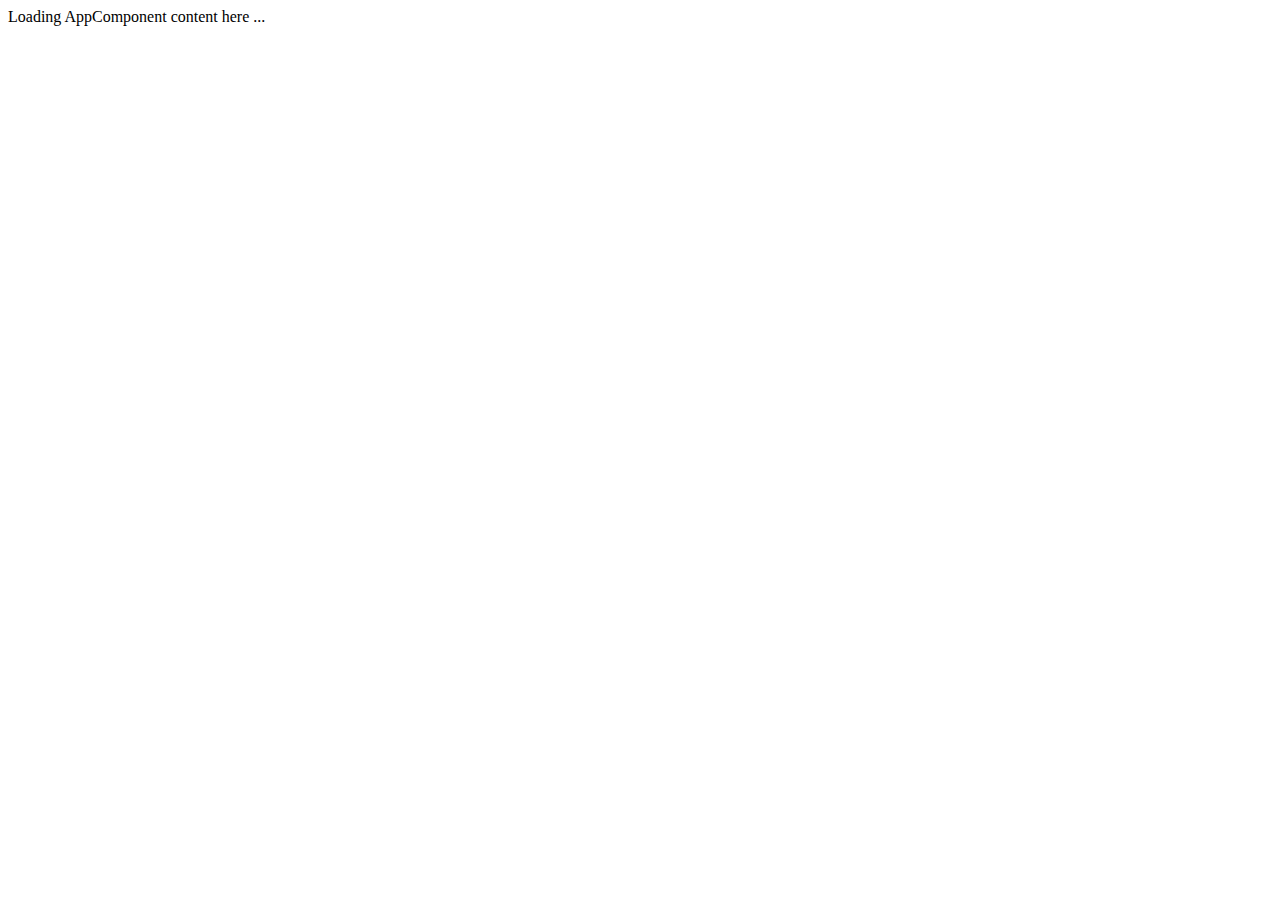
==== src/index.html @ d4b5600c "Inital Commit" ====
<!DOCTYPE html>
<html>
  <head>
    <title>Angular QuickStart</title>
    <meta charset="UTF-8">
    <meta name="viewport" content="width=device-width, initial-scale=1">
    <base href="/">
    <link rel="stylesheet" href="styles.css">

    <!-- Polyfill(s) for older browsers -->
    <script src="node_modules/core-js/client/shim.min.js"></script>

    <script src="node_modules/zone.js/dist/zone.js"></script>
    <script src="node_modules/systemjs/dist/system.src.js"></script>

    <script src="systemjs.config.js"></script>
    <script>
      System.import('main.js').catch(function(err){ console.error(err); });
    </script>
  </head>

  <body>
    <my-app>Loading AppComponent content here ...</my-app>
  </body>
</html>
---- src/styles.css ----
h1 {
  color: #369;
  font-family: Arial, Helvetica, sans-serif;
  font-size: 250%;
}
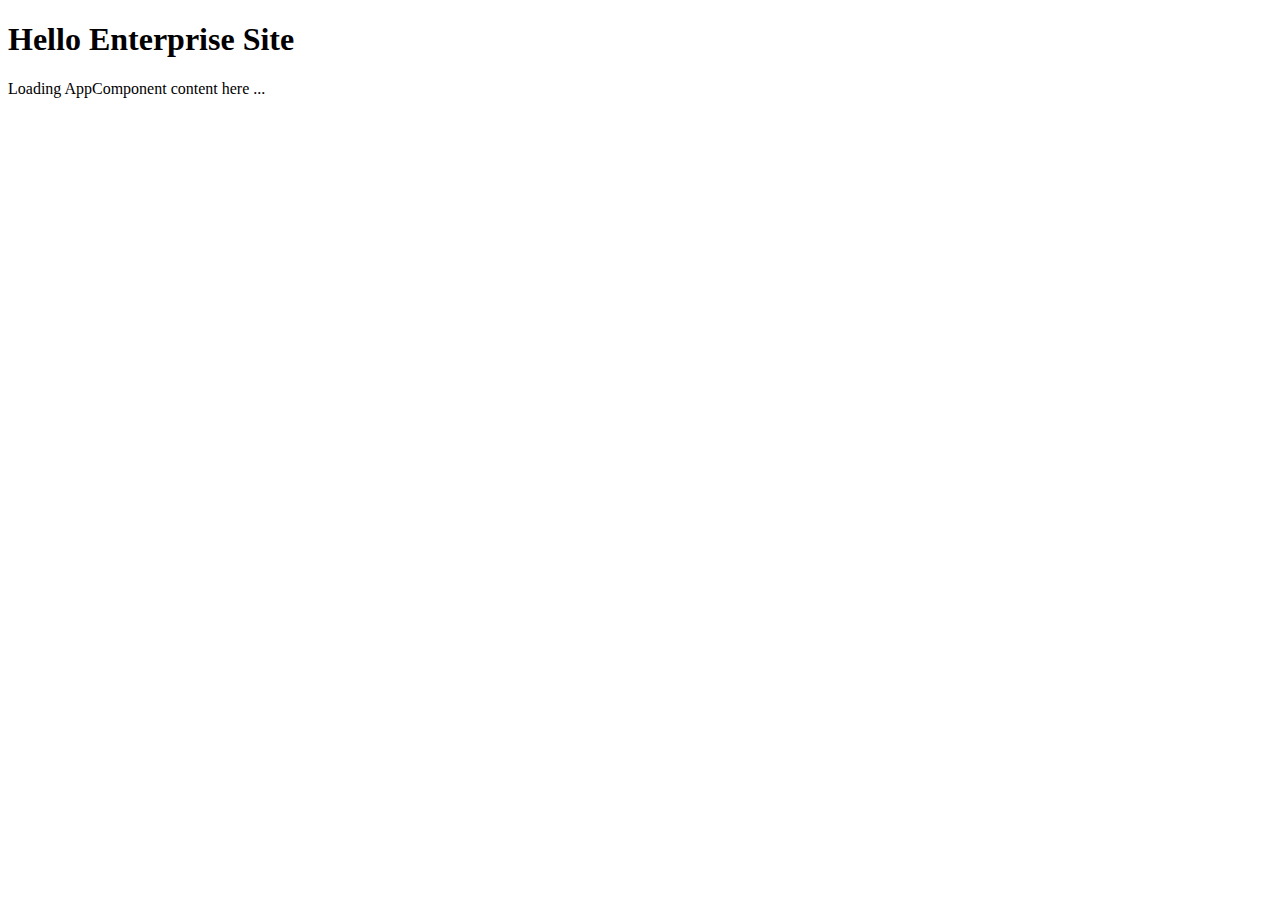
==== commit 53fd32a9: "Add Template Files" ====
--- a/src/index.html
+++ b/src/index.html
@@ -1,25 +1,28 @@
 <!DOCTYPE html>
 <html>
-  <head>
-    <title>Angular QuickStart</title>
-    <meta charset="UTF-8">
-    <meta name="viewport" content="width=device-width, initial-scale=1">
-    <base href="/">
-    <link rel="stylesheet" href="styles.css">
 
-    <!-- Polyfill(s) for older browsers -->
-    <script src="node_modules/core-js/client/shim.min.js"></script>
+<head>
+  <title>Angular QuickStart</title>
+  <meta charset="UTF-8">
+  <meta name="viewport" content="width=device-width, initial-scale=1">
+  <base href="/">
+  <link rel="stylesheet" href="styles.css">
 
-    <script src="node_modules/zone.js/dist/zone.js"></script>
-    <script src="node_modules/systemjs/dist/system.src.js"></script>
+  <!-- Polyfill(s) for older browsers -->
+  <script src="node_modules/core-js/client/shim.min.js"></script>
 
-    <script src="systemjs.config.js"></script>
-    <script>
-      System.import('main.js').catch(function(err){ console.error(err); });
-    </script>
-  </head>
+  <script src="node_modules/zone.js/dist/zone.js"></script>
+  <script src="node_modules/systemjs/dist/system.src.js"></script>
 
-  <body>
-    <my-app>Loading AppComponent content here ...</my-app>
-  </body>
-</html>
+  <script src="systemjs.config.js"></script>
+  <script>
+    System.import('main.js').catch(function (err) { console.error(err); });
+  </script>
+</head>
+
+<body>
+  <h1>Hello Enterprise Site</h1>
+  <my-app>Loading AppComponent content here ...</my-app>
+</body>
+
+</html>--- a/src/styles.css
+++ b/src/styles.css
@@ -1,5 +1,256 @@
+html, body {
+    font-family: 'Roboto', sans-serif;
+    font-size: 14px;
+    height: 100%;
+    margin: 0px;
+    padding: 0px;
+}
+
+my-app {
+    position: relative;
+    top: 6em;
+    left: 2em;
+}
+
+/*body {
+  margin: 2em;
+  font-family: Arial, Helvetica, sans-serif;
+}*/
 h1 {
   color: #369;
-  font-family: Arial, Helvetica, sans-serif;
   font-size: 250%;
 }
+h2, h3 {
+  color: #555;
+  font-weight: lighter;
+}
+
+input, select, button {
+  color: #555;
+  font-family: Cambria, Georgia;
+  font-size: 100%;
+}
+
+fieldset {
+  border: 0;
+}
+
+a {
+  cursor: pointer;
+  cursor: hand;
+}
+nav a {
+  padding: 5px 10px;
+  text-decoration: none;
+  margin-top: 10px;
+  display: inline-block;
+  background-color: #eee;
+  border-radius: 4px;
+}
+nav a:visited, a:link {
+  color: #607D8B;
+}
+nav a:hover {
+  color: #039be5;
+  background-color: #CFD8DC;
+}
+nav a.active {
+  color: #039be5;
+}
+
+
+
+
+
+
+
+
+
+
+
+
+
+
+
+
+
+
+
+
+/*Custom Styles*/
+
+md-toolbar a {
+    color: inherit !important;
+    text-decoration: none;
+}
+
+.md-headline {
+    font-size: 16px;
+    line-height: 18px;
+}
+
+md-content {
+    margin: 4em auto !important;
+    width: 92%;
+    padding: 1em;
+}
+
+md-content > p.intro {
+    margin: 0em 1em !important;
+}
+
+md-card {
+    margin: 16px 8px !important;
+}
+
+md-card md-card-title {
+    padding: 8px 12px;
+}
+
+md-toolbar.card-title {
+    min-height: 32px;
+}
+
+md-toolbar.dark {
+    position: fixed !important;
+    background-color: #222 !important;
+    top: 0;
+    z-index: 99999;
+}
+
+.md-title-icon > i {
+    background-image: url("pluralsight.ico");
+    background-size: 50%;
+    background-repeat: no-repeat;
+    background-position: center center;
+    padding: 1em 2em;
+}
+
+.md-toolbar-tools h1, .md-toolbar-tools h2, .md-toolbar-tools h3 {
+    color: white;
+}
+/*End Custom Styles*/
+
+
+/* Toolbar area */
+
+.menu {
+    background-color: transparent;
+    border: none;
+    height: 38px;
+    margin: 16px;
+    width: 36px;
+}
+
+md-toolbar h1 {
+    margin: auto;
+}
+
+/* Sidenav area */
+
+md-list .md-button {
+    color: inherit;
+    font-weight: 500;
+    text-align: left;
+    width: 100%;
+}
+
+md-list .md-button.selected {
+    color: #03a9f4;
+}
+
+md-sidenav  md-list {
+    padding: 0px 0px 8px 0px;
+}
+
+
+/* Primary content area */
+
+#content {
+    overflow: hidden;
+}
+
+#content {
+    padding-left: 40px;
+    padding-right: 40px;
+    padding-top: 5px;
+}
+
+#content .md-button.contact {
+    background-color: transparent;
+    border: none;
+    width: 48px;
+    height: 48px;
+    margin: 8px auto 16px 0;
+    position: absolute;
+    top: 10px;
+    right: 40px;
+}
+
+#content md-icon.avatar {
+    margin-top: 10px;
+}
+
+#content .md-button.contact > md-icon {
+    fill: black;
+    width: 36px;
+    height: 36px;
+}
+
+md-button.menuBtn > md-icon {
+    fill: white;
+    width: 24px;
+    height: 24px;
+}
+
+#content .md-button.contact:active > md-icon {
+    background-color: #dadada;
+    border-radius: 75%;
+    padding: 4px;
+    transition: all 100ms ease-out 30ms;
+}
+
+#content img {
+    display: block;
+    height: auto;
+    max-width: 500px;
+}
+
+/* Utils */
+
+.content-wrapper {
+    position: relative;
+}
+
+/* Typography support coming in 0.8.0 */
+
+md-toolbar h1 {
+    font-size: 1.250em;
+    font-weight: 400;
+}
+
+.avatar {
+    position: relative;
+    width: 128px;
+    height: 128px;
+    border: 1px solid #ddd;
+    border-radius: 50%;
+    display: inline-block;
+    overflow: hidden;
+    margin: 0px;
+    vertical-align: middle;
+    zoom: 0.70;
+    transform: translateZ(0);
+    -webkit-transform: scale(0.70);
+    -moz-transform: scale(0.70);
+}
+
+md-bottom-sheet  md-icon {
+    margin-right: 20px;
+}
+
+span.name {
+    font-weight: bold;
+    font-size: 1.1em;
+    padding-left: 5px;
+}